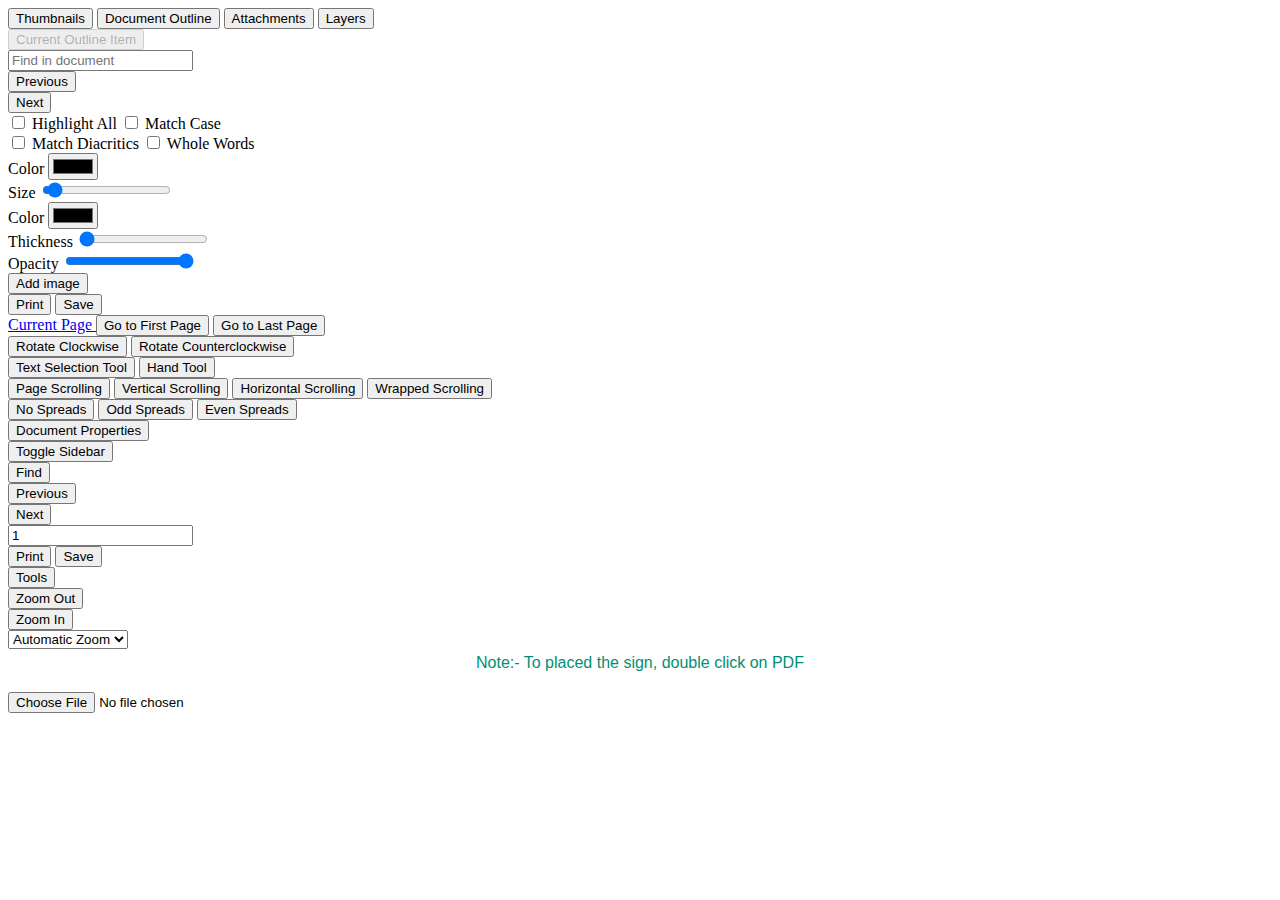
==== src/main/resources/templates/index.html @ 6f079f34 "Initial commit" ====
<!DOCTYPE html>
<html dir="ltr" mozdisallowselectionprint>
<head>
    <meta charset="utf-8">
    <meta name="viewport" content="width=device-width, initial-scale=1, maximum-scale=1">
    <meta name="google" content="notranslate">
    <meta http-equiv="X-UA-Compatible" content="IE=edge">

    <title>Preview</title>

    <link rel="stylesheet" th:href="@{/viewer.css}">

    <link rel="resource" type="application/l10n" href="locale/locale.properties"/>

    <script th:src="@{/pdf.js}"></script>
    <script th:src="@{/sign-stamp.js}"></script>
    <script th:src="@{/annotator/jquery-2.1.4.min.js}"></script>
    <script th:src="@{/annotator/annotator-full.js}"></script>
    <link rel="stylesheet" href="annotator/annotator.min.css">
    <script th:src="@{/sign-stamp-ann.js}"></script>

    <style>
        body {
            cursor: pointer;
        }

        #outerContainer {
            cursor: pointer;
        }

        #mainContainer {
            cursor: pointer;
        }

        #viewerContainer {
            cursor: pointer;
        }

        #viewerContainer > div > div > div {
            cursor: crosshair;
        }

        .loader {
            border: 16px solid #f3f3f3;
            border-radius: 50%;
            border-top: 16px solid #3498db;
            width: 120px;
            height: 120px;
            -webkit-animation: spin 2s linear infinite; /* Safari */
            animation: spin 2s linear infinite;
            position: fixed;
            inset: 0px;
            max-width: 100vw;
            max-height: 100vh;
            margin: auto;
        }

        /* Safari */
        @-webkit-keyframes spin {
            0% {
                -webkit-transform: rotate(0deg);
            }
            100% {
                -webkit-transform: rotate(360deg);
            }
        }

        @keyframes spin {
            0% {
                transform: rotate(0deg);
            }
            100% {
                transform: rotate(360deg);
            }
        }

        .alert {
            position: absolute;
            top: 36px;
            padding: 20px;
            background-color: #f44336;
            color: white;
        }

        .closebtn {
            margin-left: 15px;
            color: white;
            font-weight: bold;
            float: right;
            font-size: 22px;
            line-height: 20px;
            cursor: pointer;
            transition: 0.3s;
        }

        .closebtn:hover {
            color: black;
        }

    </style>
</head>

<body tabindex="1" class="loadingInProgress">
<div id="outerContainer">

    <div id="sidebarContainer">
        <div id="toolbarSidebar">
            <div id="toolbarSidebarLeft">
                <div id="sidebarViewButtons" class="splitToolbarButton toggled" role="radiogroup">
                    <button id="viewThumbnail" class="toolbarButton toggled" title="Show Thumbnails" tabindex="2"
                            data-l10n-id="thumbs" role="radio" aria-checked="true" aria-controls="thumbnailView">
                        <span data-l10n-id="thumbs_label">Thumbnails</span>
                    </button>
                    <button id="viewOutline" class="toolbarButton"
                            title="Show Document Outline (double-click to expand/collapse all items)" tabindex="3"
                            data-l10n-id="document_outline" role="radio" aria-checked="false"
                            aria-controls="outlineView">
                        <span data-l10n-id="document_outline_label">Document Outline</span>
                    </button>
                    <button id="viewAttachments" class="toolbarButton" title="Show Attachments" tabindex="4"
                            data-l10n-id="attachments" role="radio" aria-checked="false"
                            aria-controls="attachmentsView">
                        <span data-l10n-id="attachments_label">Attachments</span>
                    </button>
                    <button id="viewLayers" class="toolbarButton"
                            title="Show Layers (double-click to reset all layers to the default state)" tabindex="5"
                            data-l10n-id="layers" role="radio" aria-checked="false" aria-controls="layersView">
                        <span data-l10n-id="layers_label">Layers</span>
                    </button>
                </div>
            </div>

            <div id="toolbarSidebarRight">
                <div id="outlineOptionsContainer" class="hidden">
                    <div class="verticalToolbarSeparator"></div>

                    <button id="currentOutlineItem" class="toolbarButton" disabled="disabled"
                            title="Find Current Outline Item" tabindex="6" data-l10n-id="current_outline_item">
                        <span data-l10n-id="current_outline_item_label">Current Outline Item</span>
                    </button>
                </div>
            </div>
        </div>
        <div id="sidebarContent">
            <div id="thumbnailView">
            </div>
            <div id="outlineView" class="hidden">
            </div>
            <div id="attachmentsView" class="hidden">
            </div>
            <div id="layersView" class="hidden">
            </div>
        </div>
        <div id="sidebarResizer"></div>
    </div>  <!-- sidebarContainer -->

    <div id="mainContainer">
        <div class="findbar hidden doorHanger" id="findbar">
            <div id="findbarInputContainer">
                <input id="findInput" class="toolbarField" title="Find" placeholder="Find in document" tabindex="91"
                       data-l10n-id="find_input" aria-invalid="false">
                <div class="splitToolbarButton">
                    <button id="findPrevious" class="toolbarButton" title="Find the previous occurrence of the phrase"
                            tabindex="92" data-l10n-id="find_previous">
                        <span data-l10n-id="find_previous_label">Previous</span>
                    </button>
                    <div class="splitToolbarButtonSeparator"></div>
                    <button id="findNext" class="toolbarButton" title="Find the next occurrence of the phrase"
                            tabindex="93" data-l10n-id="find_next">
                        <span data-l10n-id="find_next_label">Next</span>
                    </button>
                </div>
            </div>

            <div id="findbarOptionsOneContainer">
                <input type="checkbox" id="findHighlightAll" class="toolbarField" tabindex="94">
                <label for="findHighlightAll" class="toolbarLabel" data-l10n-id="find_highlight">Highlight All</label>
                <input type="checkbox" id="findMatchCase" class="toolbarField" tabindex="95">
                <label for="findMatchCase" class="toolbarLabel" data-l10n-id="find_match_case_label">Match Case</label>
            </div>
            <div id="findbarOptionsTwoContainer">
                <input type="checkbox" id="findMatchDiacritics" class="toolbarField" tabindex="96">
                <label for="findMatchDiacritics" class="toolbarLabel" data-l10n-id="find_match_diacritics_label">Match
                    Diacritics</label>
                <input type="checkbox" id="findEntireWord" class="toolbarField" tabindex="97">
                <label for="findEntireWord" class="toolbarLabel" data-l10n-id="find_entire_word_label">Whole
                    Words</label>
            </div>

            <div id="findbarMessageContainer" aria-live="polite">
                <span id="findResultsCount" class="toolbarLabel"></span>
                <span id="findMsg" class="toolbarLabel"></span>
            </div>
        </div>  <!-- findbar -->

        <div class="editorParamsToolbar hidden doorHangerRight" id="editorFreeTextParamsToolbar">
            <div class="editorParamsToolbarContainer">
                <div class="editorParamsSetter">
                    <label for="editorFreeTextColor" class="editorParamsLabel" data-l10n-id="editor_free_text_color">Color</label>
                    <input type="color" id="editorFreeTextColor" class="editorParamsColor" tabindex="100">
                </div>
                <div class="editorParamsSetter">
                    <label for="editorFreeTextFontSize" class="editorParamsLabel" data-l10n-id="editor_free_text_size">Size</label>
                    <input type="range" id="editorFreeTextFontSize" class="editorParamsSlider" value="10" min="5"
                           max="100" step="1" tabindex="101">
                </div>
            </div>
        </div>

        <div class="editorParamsToolbar hidden doorHangerRight" id="editorInkParamsToolbar">
            <div class="editorParamsToolbarContainer">
                <div class="editorParamsSetter">
                    <label for="editorInkColor" class="editorParamsLabel" data-l10n-id="editor_ink_color">Color</label>
                    <input type="color" id="editorInkColor" class="editorParamsColor" tabindex="102">
                </div>
                <div class="editorParamsSetter">
                    <label for="editorInkThickness" class="editorParamsLabel" data-l10n-id="editor_ink_thickness">Thickness</label>
                    <input type="range" id="editorInkThickness" class="editorParamsSlider" value="1" min="1" max="20"
                           step="1" tabindex="103">
                </div>
                <div class="editorParamsSetter">
                    <label for="editorInkOpacity" class="editorParamsLabel"
                           data-l10n-id="editor_ink_opacity">Opacity</label>
                    <input type="range" id="editorInkOpacity" class="editorParamsSlider" value="100" min="1" max="100"
                           step="1" tabindex="104">
                </div>
            </div>
        </div>

        <div class="editorParamsToolbar hidden doorHangerRight" id="editorStampParamsToolbar">
            <div class="editorParamsToolbarContainer">
                <button id="editorStampAddImage" class="secondaryToolbarButton" title="Add image" tabindex="105"
                        data-l10n-id="editor_stamp_add_image">
                    <span data-l10n-id="editor_stamp_add_image_label">Add image</span>
                </button>
            </div>
        </div>

        <div id="secondaryToolbar" class="secondaryToolbar hidden doorHangerRight">
            <div id="secondaryToolbarButtonContainer">
                <button id="secondaryOpenFile" class="secondaryToolbarButton visibleLargeView" title="Open File"
                        tabindex="51" data-l10n-id="open_file" style="display: none">
                    <span data-l10n-id="open_file_label">Open</span>
                </button>

                <button id="secondaryPrint" class="secondaryToolbarButton visibleMediumView" title="Print" tabindex="52"
                        data-l10n-id="print">
                    <span data-l10n-id="print_label">Print</span>
                </button>

                <button id="secondaryDownload" class="secondaryToolbarButton visibleMediumView" title="Save"
                        tabindex="53" data-l10n-id="save">
                    <span data-l10n-id="save_label">Save</span>
                </button>

                <div class="horizontalToolbarSeparator visibleLargeView"></div>

                <button id="presentationMode" class="secondaryToolbarButton" title="Switch to Presentation Mode"
                        tabindex="54" data-l10n-id="presentation_mode" style="display: none">
                    <span data-l10n-id="presentation_mode_label">Presentation Mode</span>
                </button>

                <a href="#" id="viewBookmark" class="secondaryToolbarButton"
                   title="Current Page (View URL from Current Page)" tabindex="55" data-l10n-id="bookmark1">
                    <span data-l10n-id="bookmark1_label">Current Page</span>
                </a>

                <div id="viewBookmarkSeparator" class="horizontalToolbarSeparator" style="display: none"></div>

                <button id="firstPage" class="secondaryToolbarButton" title="Go to First Page" tabindex="56"
                        data-l10n-id="first_page">
                    <span data-l10n-id="first_page_label">Go to First Page</span>
                </button>
                <button id="lastPage" class="secondaryToolbarButton" title="Go to Last Page" tabindex="57"
                        data-l10n-id="last_page">
                    <span data-l10n-id="last_page_label">Go to Last Page</span>
                </button>

                <div class="horizontalToolbarSeparator"></div>

                <button id="pageRotateCw" class="secondaryToolbarButton" title="Rotate Clockwise" tabindex="58"
                        data-l10n-id="page_rotate_cw">
                    <span data-l10n-id="page_rotate_cw_label">Rotate Clockwise</span>
                </button>
                <button id="pageRotateCcw" class="secondaryToolbarButton" title="Rotate Counterclockwise" tabindex="59"
                        data-l10n-id="page_rotate_ccw">
                    <span data-l10n-id="page_rotate_ccw_label">Rotate Counterclockwise</span>
                </button>

                <div class="horizontalToolbarSeparator"></div>

                <div id="cursorToolButtons" role="radiogroup">
                    <button id="cursorSelectTool" class="secondaryToolbarButton toggled"
                            title="Enable Text Selection Tool" tabindex="60" data-l10n-id="cursor_text_select_tool"
                            role="radio" aria-checked="true">
                        <span data-l10n-id="cursor_text_select_tool_label">Text Selection Tool</span>
                    </button>
                    <button id="cursorHandTool" class="secondaryToolbarButton" title="Enable Hand Tool" tabindex="61"
                            data-l10n-id="cursor_hand_tool" role="radio" aria-checked="false">
                        <span data-l10n-id="cursor_hand_tool_label">Hand Tool</span>
                    </button>
                </div>

                <div class="horizontalToolbarSeparator"></div>

                <div id="scrollModeButtons" role="radiogroup">
                    <button id="scrollPage" class="secondaryToolbarButton" title="Use Page Scrolling" tabindex="62"
                            data-l10n-id="scroll_page" role="radio" aria-checked="false">
                        <span data-l10n-id="scroll_page_label">Page Scrolling</span>
                    </button>
                    <button id="scrollVertical" class="secondaryToolbarButton toggled" title="Use Vertical Scrolling"
                            tabindex="63" data-l10n-id="scroll_vertical" role="radio" aria-checked="true">
                        <span data-l10n-id="scroll_vertical_label">Vertical Scrolling</span>
                    </button>
                    <button id="scrollHorizontal" class="secondaryToolbarButton" title="Use Horizontal Scrolling"
                            tabindex="64" data-l10n-id="scroll_horizontal" role="radio" aria-checked="false">
                        <span data-l10n-id="scroll_horizontal_label">Horizontal Scrolling</span>
                    </button>
                    <button id="scrollWrapped" class="secondaryToolbarButton" title="Use Wrapped Scrolling"
                            tabindex="65" data-l10n-id="scroll_wrapped" role="radio" aria-checked="false">
                        <span data-l10n-id="scroll_wrapped_label">Wrapped Scrolling</span>
                    </button>
                </div>

                <div class="horizontalToolbarSeparator"></div>

                <div id="spreadModeButtons" role="radiogroup">
                    <button id="spreadNone" class="secondaryToolbarButton toggled" title="Do not join page spreads"
                            tabindex="66" data-l10n-id="spread_none" role="radio" aria-checked="true">
                        <span data-l10n-id="spread_none_label">No Spreads</span>
                    </button>
                    <button id="spreadOdd" class="secondaryToolbarButton"
                            title="Join page spreads starting with odd-numbered pages" tabindex="67"
                            data-l10n-id="spread_odd" role="radio" aria-checked="false">
                        <span data-l10n-id="spread_odd_label">Odd Spreads</span>
                    </button>
                    <button id="spreadEven" class="secondaryToolbarButton"
                            title="Join page spreads starting with even-numbered pages" tabindex="68"
                            data-l10n-id="spread_even" role="radio" aria-checked="false">
                        <span data-l10n-id="spread_even_label">Even Spreads</span>
                    </button>
                </div>

                <div class="horizontalToolbarSeparator"></div>

                <button id="documentProperties" class="secondaryToolbarButton" title="Document Properties" tabindex="69"
                        data-l10n-id="document_properties" aria-controls="documentPropertiesDialog">
                    <span data-l10n-id="document_properties_label">Document Properties</span>
                </button>
            </div>
        </div>  <!-- secondaryToolbar -->

        <div class="toolbar">
            <div id="toolbarContainer">
                <div id="toolbarViewer">
                    <div id="toolbarViewerLeft">
                        <button id="sidebarToggle" class="toolbarButton" title="Toggle Sidebar" tabindex="11"
                                data-l10n-id="toggle_sidebar" aria-expanded="false" aria-controls="sidebarContainer">
                            <span data-l10n-id="toggle_sidebar_label">Toggle Sidebar</span>
                        </button>
                        <div class="toolbarButtonSpacer"></div>
                        <button id="viewFind" class="toolbarButton" title="Find in Document" tabindex="12"
                                data-l10n-id="findbar" aria-expanded="false" aria-controls="findbar">
                            <span data-l10n-id="findbar_label">Find</span>
                        </button>
                        <div class="splitToolbarButton hiddenSmallView">
                            <button class="toolbarButton" title="Previous Page" id="previous" tabindex="13"
                                    data-l10n-id="previous">
                                <span data-l10n-id="previous_label">Previous</span>
                            </button>
                            <div class="splitToolbarButtonSeparator"></div>
                            <button class="toolbarButton" title="Next Page" id="next" tabindex="14" data-l10n-id="next">
                                <span data-l10n-id="next_label">Next</span>
                            </button>
                        </div>
                        <input type="number" id="pageNumber" class="toolbarField" title="Page" value="1" min="1"
                               tabindex="15" data-l10n-id="page" autocomplete="off">
                        <span id="numPages" class="toolbarLabel"></span>
                    </div>
                    <div id="toolbarViewerRight">
                        <button id="openFile" class="toolbarButton hiddenLargeView" title="Open File" tabindex="31"
                                data-l10n-id="open_file" style="display: none">
                            <span data-l10n-id="open_file_label">Open</span>
                        </button>

                        <button id="print" class="toolbarButton hiddenMediumView" title="Print" tabindex="32"
                                data-l10n-id="print">
                            <span data-l10n-id="print_label">Print</span>
                        </button>

                        <button id="download" class="toolbarButton hiddenMediumView" title="Save" tabindex="33"
                                data-l10n-id="save">
                            <span data-l10n-id="save_label">Save</span>
                        </button>

                        <div class="verticalToolbarSeparator hiddenMediumView"></div>

                        <div id="editorModeButtons" class="splitToolbarButton toggled" role="radiogroup"
                             style="display: none;">
                            <button id="editorFreeText" class="toolbarButton" disabled="disabled" title="Text"
                                    role="radio" aria-checked="false" aria-controls="editorFreeTextParamsToolbar"
                                    tabindex="34" data-l10n-id="editor_free_text2">
                                <span data-l10n-id="editor_free_text2_label">Text</span>
                            </button>
                            <button id="editorInk" class="toolbarButton" disabled="disabled" title="Draw" role="radio"
                                    aria-checked="false" aria-controls="editorInkParamsToolbar" tabindex="35"
                                    data-l10n-id="editor_ink2">
                                <span data-l10n-id="editor_ink2_label">Draw</span>
                            </button>
                            <button id="editorStamp" class="toolbarButton hidden" disabled="disabled"
                                    title="Add or edit images" role="radio" aria-checked="false"
                                    aria-controls="editorStampParamsToolbar" tabindex="36" data-l10n-id="editor_stamp1">
                                <span data-l10n-id="editor_stamp1_label">Add or edit images</span>
                            </button>
                        </div>

                        <div id="editorModeSeparator" class="verticalToolbarSeparator"></div>

                        <button id="secondaryToolbarToggle" class="toolbarButton" title="Tools" tabindex="48"
                                data-l10n-id="tools" aria-expanded="false" aria-controls="secondaryToolbar">
                            <span data-l10n-id="tools_label">Tools</span>
                        </button>
                    </div>
                    <div id="toolbarViewerMiddle">
                        <div class="splitToolbarButton">
                            <button id="zoomOut" class="toolbarButton" title="Zoom Out" tabindex="21"
                                    data-l10n-id="zoom_out">
                                <span data-l10n-id="zoom_out_label">Zoom Out</span>
                            </button>
                            <div class="splitToolbarButtonSeparator"></div>
                            <button id="zoomIn" class="toolbarButton" title="Zoom In" tabindex="22"
                                    data-l10n-id="zoom_in">
                                <span data-l10n-id="zoom_in_label">Zoom In</span>
                            </button>
                        </div>
                        <span id="scaleSelectContainer" class="dropdownToolbarButton">
                  <select id="scaleSelect" title="Zoom" tabindex="23" data-l10n-id="zoom">
                    <option id="pageAutoOption" title="" value="auto" selected="selected"
                            data-l10n-id="page_scale_auto">Automatic Zoom</option>
                    <option id="pageActualOption" title="" value="page-actual" data-l10n-id="page_scale_actual">Actual Size</option>
                    <option id="pageFitOption" title="" value="page-fit" data-l10n-id="page_scale_fit">Page Fit</option>
                    <option id="pageWidthOption" title="" value="page-width"
                            data-l10n-id="page_scale_width">Page Width</option>
                    <option id="customScaleOption" title="" value="custom" disabled="disabled" hidden="true"></option>
                    <option title="" value="0.5" data-l10n-id="page_scale_percent"
                            data-l10n-args='{ "scale": 50 }'>50%</option>
                    <option title="" value="0.75" data-l10n-id="page_scale_percent"
                            data-l10n-args='{ "scale": 75 }'>75%</option>
                    <option title="" value="1" data-l10n-id="page_scale_percent"
                            data-l10n-args='{ "scale": 100 }'>100%</option>
                    <option title="" value="1.25" data-l10n-id="page_scale_percent" data-l10n-args='{ "scale": 125 }'>125%</option>
                    <option title="" value="1.5" data-l10n-id="page_scale_percent" data-l10n-args='{ "scale": 150 }'>150%</option>
                    <option title="" value="2" data-l10n-id="page_scale_percent"
                            data-l10n-args='{ "scale": 200 }'>200%</option>
                    <option title="" value="3" data-l10n-id="page_scale_percent"
                            data-l10n-args='{ "scale": 300 }'>300%</option>
                    <option title="" value="4" data-l10n-id="page_scale_percent"
                            data-l10n-args='{ "scale": 400 }'>400%</option>
                  </select>
                </span>
                    </div>
                </div>
                <!--<div id="loadingBar">
                    <div class="progress">
                        <div class="glimmer">
                        </div>
                    </div>
                </div>-->
            </div>
        </div>
        <div class="toolbar" id="annotationsToolbar" style="display: none;">
            <div id="annotationToolbarContainer">
                <div id="toolbarAnnotation">
                    <div id="toolbarAnnotationLeft" style="position: absolute;">

                        <button id="saveAnnotations" class="toolbarButton" title="Save Annotations" tabindex="32">
                            <span>Save Annotations</span>
                        </button>
                        <div class="verticalToolbarSeparator"></div>
                        <button id="deleteAnnotation" class="toolbarButton" title="Delete Annotation" tabindex="32">
                            <span>Delete Annotations</span>
                        </button>
                        <div class="verticalToolbarSeparator"></div>
                        <button id="background"
                                class="toolbarButton jscolor {valueElement:null, styleElement:null, onFineChange:'update(this)'}"
                                title="Choose Background Color" tabindex="11">
                            <span>Choose Background Color</span>
                        </button>
                        <div class="verticalToolbarSeparator"></div>
                        <button id="highlight" class="toolbarButton" title="Highlight Annotation" tabindex="32">
                            <span>Highlight</span>
                        </button>
                        <button id="blackout" class="toolbarButton" title="Readact / Blackout" tabindex="33">
                            <span>Readact / Blackout</span>
                        </button>
                        <div class="verticalToolbarSeparator"></div>
                        <button id="ellipse" class="toolbarButton" title="Ellipse" tabindex="34">
                            <span>Ellipse</span>
                        </button>
                        <div class="verticalToolbarSeparator"></div>
                        <button id="signDocument" class="toolbarButton" title="Signature" tabindex="35">
                            <span>Sign Document</span>
                        </button>
                        <div class="verticalToolbarSeparator"></div>
                        <button id="highlighttext" class="toolbarButton" title="Text Annotation" tabindex="36">
                            <span>Text Annotation</span>
                        </button>

                        <!-- Added by Yash -->
                        <div class="verticalToolbarSeparator"></div>
                        <button id="notingAnnotation" class="toolbarButton" title="Noting Annotation" tabindex="37">
                            <span>Noting Annotation</span>
                        </button>

                        <!-- Our Annotation Buttons End  - Bane Singh -->
                    </div>
                </div>
                <div id="loadingBar">
                    <div class="progress">
                        <div class="glimmer"></div>
                    </div>
                </div>
            </div>
        </div>

        <div style="max-width: fit-content; margin-left: auto; margin-right: auto; font: message-box; margin-top: 5px; color: #008f75;">
            <span id="info">Note:- To placed the sign, double click on PDF</span>
        </div>

        <!-- <div id="viewerContainer" tabindex="0">
          <div id="viewer" class="pdfViewer"></div>
        </div>-->

        <div id="viewerContainer" tabindex="0">
            <h2 id="timer"></h2>
            <h2 id="uname"></h2>
            <div id="viewer" class="pdfViewer">
            </div>
        </div>

        <div id="errorWrapper" hidden='true'>
            <div id="errorMessageLeft">
                <span id="errorMessage"></span>
                <button id="errorShowMore" data-l10n-id="error_more_info">
                    More Information
                </button>
                <button id="errorShowLess" data-l10n-id="error_less_info" hidden='true'>
                    Less Information
                </button>
            </div>
            <div id="errorMessageRight">
                <button id="errorClose" data-l10n-id="error_close">
                    Close
                </button>
            </div>
            <div class="clearBoth"></div>
            <textarea id="errorMoreInfo" hidden='true' readonly="readonly"></textarea>
        </div>
    </div> <!-- mainContainer -->

    <div id="dialogContainer">
        <dialog id="passwordDialog">
            <div class="row">
                <label for="password" id="passwordText" data-l10n-id="password_label">Enter the password to open this
                    PDF file:</label>
            </div>
            <div class="row">
                <input type="password" id="password" class="toolbarField">
            </div>
            <div class="buttonRow">
                <button id="passwordCancel" class="dialogButton"><span data-l10n-id="password_cancel">Cancel</span>
                </button>
                <button id="passwordSubmit" class="dialogButton"><span data-l10n-id="password_ok">OK</span></button>
            </div>
        </dialog>
        <dialog id="confirmDeleteAnnotationOverlay">
            <div class="dialog">
                <div class="row">
                    <p id="confirmDeleteText">Are you sure you want to delete the selected annotation?</p>
                </div>
                <div class="buttonRow">
                    <button id="deleteYes" class="overlayButton">
                        <span data-l10n-id="deleteYes">Yes</span>
                    </button>
                    <button id="deleteNo" class="overlayButton">
                        <span data-l10n-id="deleteNo">No</span>
                    </button>
                </div>
            </div>
        </dialog>
        <dialog id="stickyNoteOverlay">
            <div class="dialog">
                <div class="row">
                    <p>Enter note:</p>
                </div>
                <div class="row">
                    <textarea class="toolbarField" rows="4" cols="30" id="txtStickyNote"
                              name="txtStickyNote"></textarea>
                </div>
                <div class="buttonRow">
                    <button id="stickyNoteCancel" class="overlayButton">
                        <span>Cancel</span>
                    </button>
                    <button id="stickyNoteSubmit" class="overlayButton">
                        <span>OK</span>
                    </button>
                </div>
            </div>
        </dialog>
        <dialog id="rubberStampOverlay">
            <div class="dialog">
                <div class="row">
                    <span id="selectStampText">Select the stamp:</span>
                    <p>
						<span id="rubberStampSelectContainer" class="dropdownToolbarButton">
						<select class="dropdownToolbarButton" id="stamptype" name="stamptype">
							<option value="APPROVED">APPROVED</option>
							<option value="COMPLETED">COMPLETED</option>
							<option value="CONFIDENTIAL">CONFIDENTIAL</option>
							<option value="CONTROLLED COPY">CONTROLLED COPY</option>
							<option value="DELIVERED">DELIVERED</option>
							<option value="DEVELOPMENT">DEVELOPMENT</option>
							<option value="DRAFT">DRAFT</option>
							<option value="DUPLICATE">DUPLICATE</option>
							<option value="MASTER COPY">MASTER COPY</option>
							<option value="OBSOLETE COPY">OBSOLETE COPY</option>
							<option value="ORIGINAL">ORIGINAL</option>
							<option value="PAID">PAID</option>
							<option value="PENDING">PENDING</option>
							<option value="PRIORITY">PRIORITY</option>
							<option value="REJECTED">REJECTED</option>
							<option value="URGENT">URGENT</option>
							<option value="UNCONTROLLED COPY">UNCONTROLLED COPY</option>
						</select>
						</span>
                    </p>
                </div>
                <div class="row">
                    <span id="selectStampType">Stamp All Pages:</span>
                    <span id="rubberStampTypeContainer text-left">
							<input type="checkbox" name="chkStampType" id="chkStampType" value="Y">
						</span>
                </div>
                <div class="separator"></div>
                <div class="buttonRow">
                    <button id="rubberStampOverlayCancel" class="overlayButton">
                        <span data-l10n-id="password_cancel">Cancel</span>
                    </button>
                    <button id="rubberStampOverlayOK" class="overlayButton">
                        <span data-l10n-id="password_ok">OK</span>
                    </button>
                </div>
            </div>
        </dialog>
        <dialog id="signDocumentOverlay">
            <div class="dialog">
                <div class="row">
                    <p>Sign below</p>
                </div>
                <div class="row">
                    <canvas id="signature-pad"></canvas>
                </div>
                <div class="separator"></div>
                <div class="buttonRow">
                    <button id="signDocumentOverlayClear" class="overlayButton">
                        <span data-l10n-id="password_clear">Clear</span>
                    </button>
                    <button id="signDocumentOverlayCancel" class="overlayButton">
                        <span data-l10n-id="password_cancel">Cancel</span>
                    </button>
                    <button id="signDocumentOverlayOK" class="overlayButton">
                        <span data-l10n-id="password_ok">OK</span>
                    </button>
                    <button id="signDocumentOverlayBrowse" class="overlayButton">
                        <span>Browse</span>
                    </button>
                    <input type="file" style="display: none" id="fileImageInput"
                           accept="image/x-png,image/gif,image/jpeg">
                </div>
            </div>
        </dialog>

        <dialog id="documentPropertiesDialog">
            <div class="row">
                <span id="fileNameLabel" data-l10n-id="document_properties_file_name">File name:</span>
                <p id="fileNameField" aria-labelledby="fileNameLabel">-</p>
            </div>
            <div class="row">
                <span id="fileSizeLabel" data-l10n-id="document_properties_file_size">File size:</span>
                <p id="fileSizeField" aria-labelledby="fileSizeLabel">-</p>
            </div>
            <div class="separator"></div>
            <div class="row">
                <span id="titleLabel" data-l10n-id="document_properties_title">Title:</span>
                <p id="titleField" aria-labelledby="titleLabel">-</p>
            </div>
            <div class="row">
                <span id="authorLabel" data-l10n-id="document_properties_author">Author:</span>
                <p id="authorField" aria-labelledby="authorLabel">-</p>
            </div>
            <div class="row">
                <span id="subjectLabel" data-l10n-id="document_properties_subject">Subject:</span>
                <p id="subjectField" aria-labelledby="subjectLabel">-</p>
            </div>
            <div class="row">
                <span id="keywordsLabel" data-l10n-id="document_properties_keywords">Keywords:</span>
                <p id="keywordsField" aria-labelledby="keywordsLabel">-</p>
            </div>
            <div class="row">
                <span id="creationDateLabel" data-l10n-id="document_properties_creation_date">Creation Date:</span>
                <p id="creationDateField" aria-labelledby="creationDateLabel">-</p>
            </div>
            <div class="row">
                <span id="modificationDateLabel"
                      data-l10n-id="document_properties_modification_date">Modification Date:</span>
                <p id="modificationDateField" aria-labelledby="modificationDateLabel">-</p>
            </div>
            <div class="row">
                <span id="creatorLabel" data-l10n-id="document_properties_creator">Creator:</span>
                <p id="creatorField" aria-labelledby="creatorLabel">-</p>
            </div>
            <div class="separator"></div>
            <div class="row">
                <span id="producerLabel" data-l10n-id="document_properties_producer">PDF Producer:</span>
                <p id="producerField" aria-labelledby="producerLabel">-</p>
            </div>
            <div class="row">
                <span id="versionLabel" data-l10n-id="document_properties_version">PDF Version:</span>
                <p id="versionField" aria-labelledby="versionLabel">-</p>
            </div>
            <div class="row">
                <span id="pageCountLabel" data-l10n-id="document_properties_page_count">Page Count:</span>
                <p id="pageCountField" aria-labelledby="pageCountLabel">-</p>
            </div>
            <div class="row">
                <span id="pageSizeLabel" data-l10n-id="document_properties_page_size">Page Size:</span>
                <p id="pageSizeField" aria-labelledby="pageSizeLabel">-</p>
            </div>
            <div class="separator"></div>
            <div class="row">
                <span id="linearizedLabel" data-l10n-id="document_properties_linearized">Fast Web View:</span>
                <p id="linearizedField" aria-labelledby="linearizedLabel">-</p>
            </div>
            <div class="buttonRow">
                <button id="documentPropertiesClose" class="dialogButton"><span
                        data-l10n-id="document_properties_close">Close</span></button>
            </div>
        </dialog>
        <dialog id="altTextDialog" aria-labelledby="dialogLabel" aria-describedby="dialogDescription">
            <div id="altTextContainer">
                <div id="overallDescription">
                    <span id="dialogLabel" data-l10n-id="editor_alt_text_dialog_label"
                          class="title">Choose an option</span>
                    <span id="dialogDescription" data-l10n-id="editor_alt_text_dialog_description">
                Alt text (alternative text) helps when people can’t see the image or when it doesn’t load.
              </span>
                </div>
                <div id="addDescription">
                    <div class="radio">
                        <div class="radioButton">
                            <input type="radio" id="descriptionButton" name="altTextOption" tabindex="0"
                                   aria-describedby="descriptionAreaLabel" checked>
                            <label for="descriptionButton" data-l10n-id="editor_alt_text_add_description_label">Add a
                                description</label>
                        </div>
                        <div class="radioLabel">
                  <span id="descriptionAreaLabel" data-l10n-id="editor_alt_text_add_description_description">
                    Aim for 1-2 sentences that describe the subject, setting, or actions.
                  </span>
                        </div>
                    </div>
                    <div class="descriptionArea">
                        <textarea id="descriptionTextarea"
                                  placeholder="For example, “A young man sits down at a table to eat a meal”"
                                  aria-labelledby="descriptionAreaLabel" data-l10n-id="editor_alt_text_textarea"
                                  tabindex="0"></textarea>
                    </div>
                </div>
                <div id="markAsDecorative">
                    <div class="radio">
                        <div class="radioButton">
                            <input type="radio" id="decorativeButton" name="altTextOption"
                                   aria-describedby="decorativeLabel">
                            <label for="decorativeButton" data-l10n-id="editor_alt_text_mark_decorative_label">Mark as
                                decorative</label>
                        </div>
                        <div class="radioLabel">
                  <span id="decorativeLabel" data-l10n-id="editor_alt_text_mark_decorative_description">
                    This is used for ornamental images, like borders or watermarks.
                  </span>
                        </div>
                    </div>
                </div>
                <div id="buttons">
                    <button id="altTextCancel" tabindex="0"><span
                            data-l10n-id="editor_alt_text_cancel_button">Cancel</span></button>
                    <button id="altTextSave" tabindex="0"><span data-l10n-id="editor_alt_text_save_button">Save</span>
                    </button>
                </div>
            </div>
        </dialog>
        <dialog id="printServiceDialog" style="min-width: 200px;">
            <div class="row">
                <span data-l10n-id="print_progress_message">Preparing document for printing…</span>
            </div>
            <div class="row">
                <progress value="0" max="100"></progress>
                <span data-l10n-id="print_progress_percent" data-l10n-args='{ "progress": 0 }'
                      class="relative-progress">0%</span>
            </div>
            <div class="buttonRow">
                <button id="printCancel" class="dialogButton"><span data-l10n-id="print_progress_close">Cancel</span>
                </button>
            </div>
        </dialog>
    </div>  <!-- dialogContainer -->

    <div id="loader" class="loader" style="display: none"></div>

    <div id="alert" class="alert" style="display: none;">
        <span class="closebtn" onclick="this.parentElement.style.display='none';">&times;</span>
        <p id="alertmsg" style="font: message-box;"></p>
    </div>

</div> <!-- outerContainer -->
<div id="printContainer"></div>

<input type="file" id="fileInput" class="hidden">

<script>

    function reloadPreviewerForSignedFile(base64Data) {

        var byteCharacters = atob(base64Data);
        // var byteNumbers = new Array(byteCharacters.length);
        var byteArray = new Uint8Array(byteCharacters.length);
        for (var i = 0; i < byteCharacters.length; i++) {
            byteArray[i] = byteCharacters.charCodeAt(i);
        }
        var file = new Blob([byteArray.buffer], {type: 'application/pdf;base64'});
        var fileURL = URL.createObjectURL(file);

        console.log(fileURL);
        PDFViewerApplication.preferences.set('pdfBugEnabled', true);

        PDFViewerApplication.open(fileURL);
    }
</script>

<script th:inline="javascript">
    window.addEventListener('load', function (evt) {
        // PDFViewerApplication.appConfig.toolbar.viewBookmark;
        // PDFViewerApplication.appConfig.secondaryToolbar;
        // PDFViewerApplication.pdfViewer;
        // PDFViewerApplication.preferences;
        // PDFViewerApplication._initializeL10n
        // PDFViewerApplication.preferences.set('pdfBugEnabled', true);

        /*<![CDATA[*/
        pdfBase64Data = /*[[${file}]]*/ 'default';
        /*]]>*/


        // console.log(base64Data)
        var byteCharacters = atob(pdfBase64Data);
        // var byteNumbers = new Array(byteCharacters.length);
        var byteArray = new Uint8Array(byteCharacters.length);
        for (var i = 0; i < byteCharacters.length; i++) {
            byteArray[i] = byteCharacters.charCodeAt(i);
        }
        var file = new Blob([byteArray.buffer], {type: 'application/pdf;base64'});
        var fileURL = URL.createObjectURL(file);

        PDFViewerApplication.preferences.set('pdfBugEnabled', true);
        PDFViewerApplication.open(fileURL);

    });
</script>
<script th:inline="javascript">

    /*window.addEventListener('beforeunload', function (event) {
        event.preventDefault();
        var message = 'Important: Please click on \'Save\' button to leave this page.';
        if (typeof event == 'undefined') {
            event = window.event;
        }
        if (event) {
            event.returnValue = message;
        }
        alert(message)
        return message;
    });*/

    /*window.onbeforeunload = function (event) {
        var message = 'Important: Please click on \'Save\' button to leave this page.';
        if (typeof event == 'undefined') {
            event = window.event;
        }
        if (event) {
            event.returnValue = message;
        }
        alert(message)
        return message;
    };*/

</script>
</body>
</html>
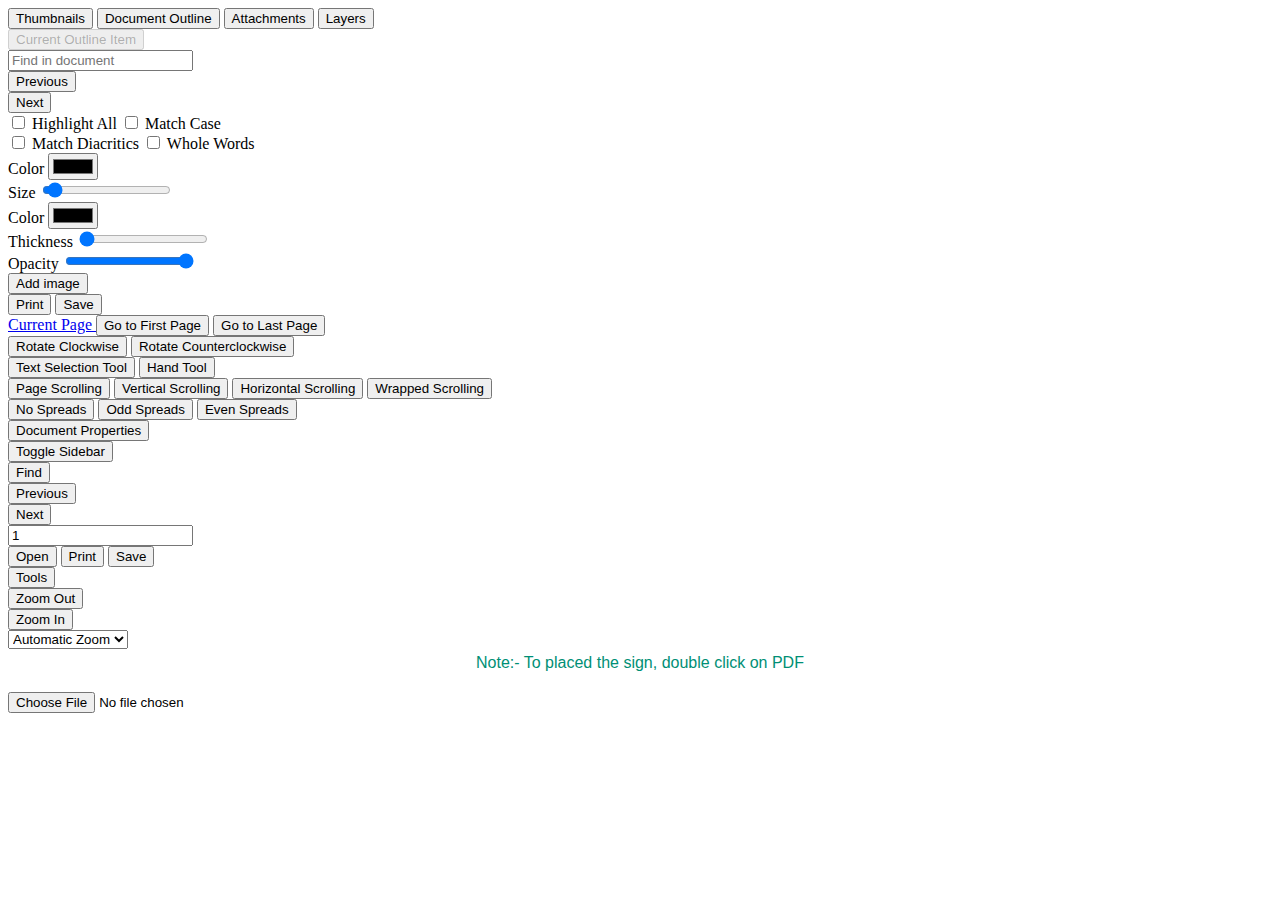
==== commit 54b09f8e: "display the open file in toolbar" ====
--- a/src/main/resources/templates/index.html
+++ b/src/main/resources/templates/index.html
@@ -379,7 +379,7 @@
                     </div>
                     <div id="toolbarViewerRight">
                         <button id="openFile" class="toolbarButton hiddenLargeView" title="Open File" tabindex="31"
-                                data-l10n-id="open_file" style="display: none">
+                                data-l10n-id="open_file" style="">
                             <span data-l10n-id="open_file_label">Open</span>
                         </button>
 
